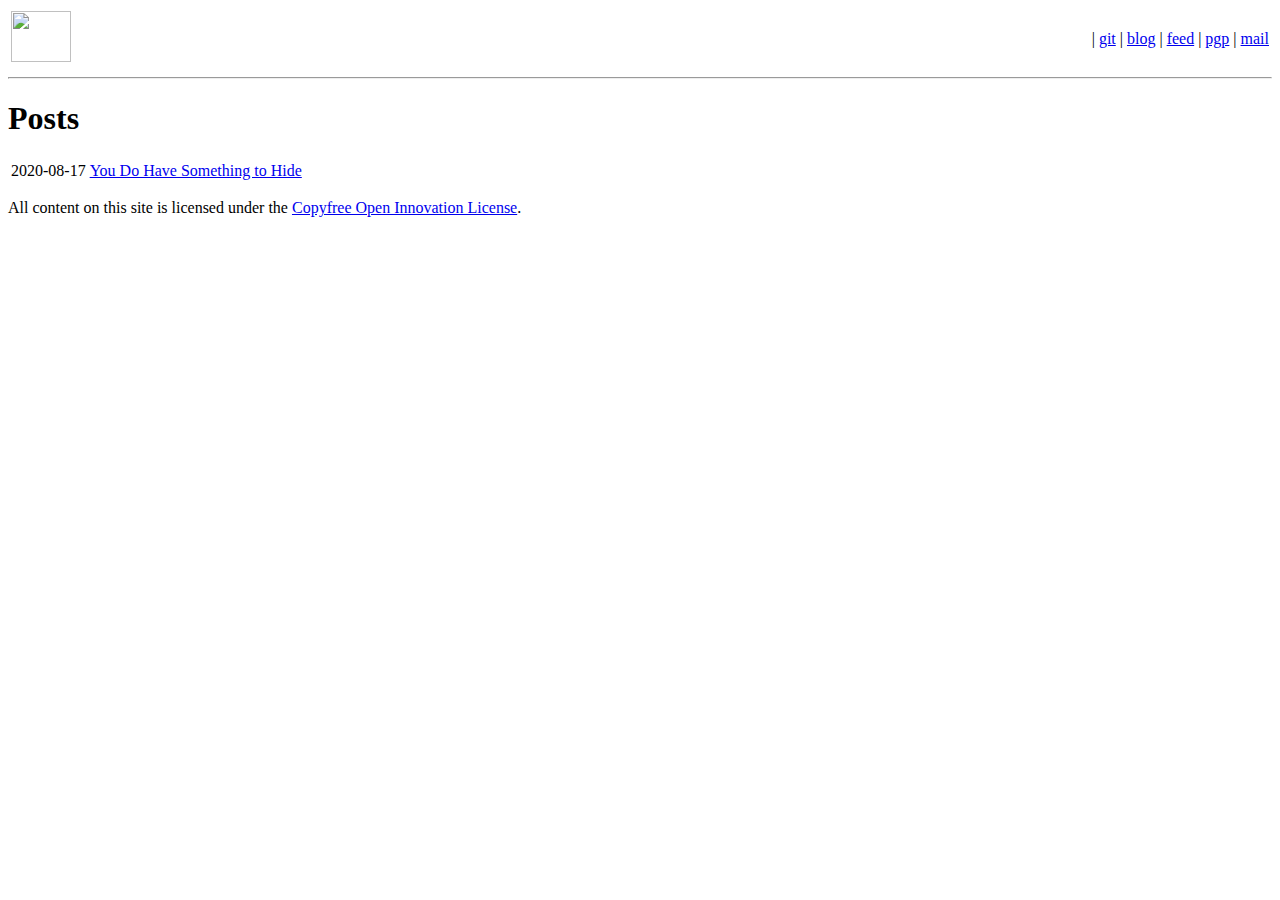
==== blog/index.html @ d35d25d0 "initial commit" ====
<!DOCTYPE html>
<html dir="ltr" lang="en">
<head>
	<meta http-equiv="Content-Type" content="text/html; charset=UTF-8" />
	<meta http-equiv="Content-Language" content="en" />
	<meta name="viewport" content="width=device-width" />
	<meta name="keywords" content="blog, Zack, Lofgren" />
	<meta name="description" content="blog with various projects and articles about computer-related things and Jesus" />
	<meta name="author" content="Zack" />
	<meta name="generator" content="saait (https://git.codemadness.org/saait/file/README.html)" />
	<title>Blog - Zack Lofgren&#39;s Website</title>
	<link rel="stylesheet" href="https://www.zacklofgren.xyz/style.css" type="text/css" media="screen" />
	<link rel="stylesheet" href="https://www.zacklofgren.xyz/print.css" type="text/css" media="print" />
	<link rel="alternate" href="https://blog.zacklofgren.xyz/atom.xml" type="application/atom+xml" title="Zack Lofgren&#39;s Website Atom Feed" />
	<link rel="icon" href="https://www.zacklofgren.xyz/favicon.png" type="image/png" />
</head>
<body>
	<nav id="menuwrap">
		<table id="menu" width="100%" border="0">
		<tr>
			<td id="links" align="left">
				<a href="https://www.zacklofgren.xyz"><img src="/favicon.png" width=60 height=51></a>
			</td>
			<td id="links-contact" align="right">
				<span class="hidden"> | </span>                  
				<a href="https://github.com/d9a" title="Git repository with some of my projects">git</a> |
				<a href="https://blog.zacklofgren.xyz" title="My rants">blog</a> |      
				<a href="https://blog.zacklofgren.xyz/atom.xml" title="Add this to your favorite RSS reader">feed</a> |
				<a href="https://www.zacklofgren.xyz/pgp.asc" title="My public PGP key for email">pgp</a> |
				<a href="mailto:zack@zacklofgren.xyz" title="Mail me">mail</a>

			</td>
		</tr>
		</table>
	</nav>
	<hr class="hidden" />
	<main id="mainwrap">
		<div id="main">
			<h1>Posts</h1>
			<table>
<tr><td><time>2020-08-17</time></td><td><a href="2020-08-17-you-do-have-something-to-hide.html">You Do Have Something to Hide</a></td></tr>
			</table>
		</div>
	</main>
	<div class="footer">
		<p>All content on this site is licensed under the <a href="https://www.zacklofgren.xyz/LICENSE.txt">Copyfree Open Innovation License</a>.</p>
	</div>
</body>
</html>
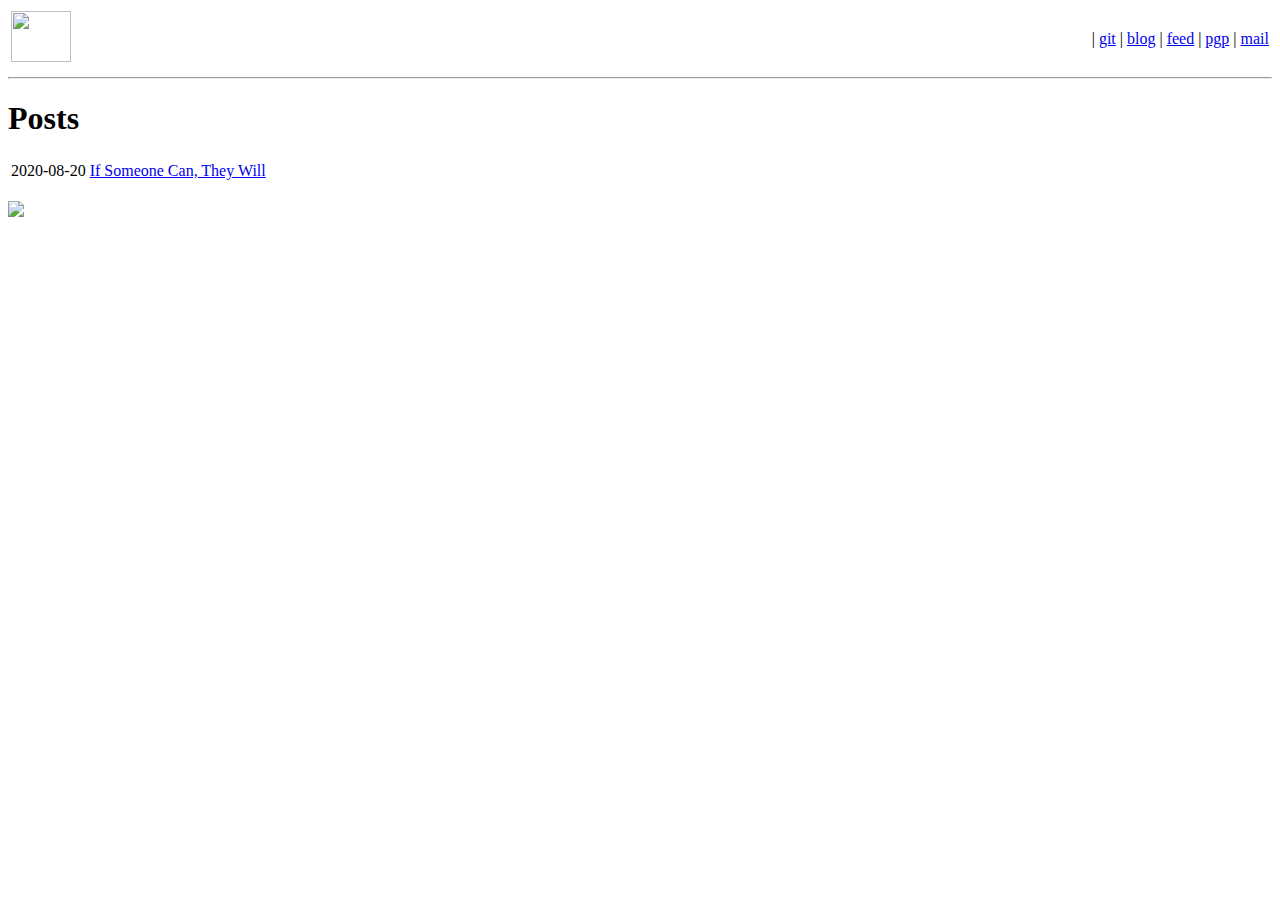
==== commit 0d1d7f46: "added line break to footer" ====
--- a/blog/index.html
+++ b/blog/index.html
@@ -38,12 +38,13 @@
 		<div id="main">
 			<h1>Posts</h1>
 			<table>
-<tr><td><time>2020-08-17</time></td><td><a href="2020-08-17-you-do-have-something-to-hide.html">You Do Have Something to Hide</a></td></tr>
+<tr><td><time>2020-08-20</time></td><td><a href="2020-08-20-if-someone-can-they-will.html">If Someone Can, They Will</a></td></tr>
 			</table>
 		</div>
 	</main>
 	<div class="footer">
-		<p>All content on this site is licensed under the <a href="https://www.zacklofgren.xyz/LICENSE.txt">Copyfree Open Innovation License</a>.</p>
+		</br>
+		<a href="https://www.zacklofgren.xyz/LICENSE.txt"><img src="https://www.zacklofgren.xyz/copyfree.png" /></a>
 	</div>
 </body>
 </html>
